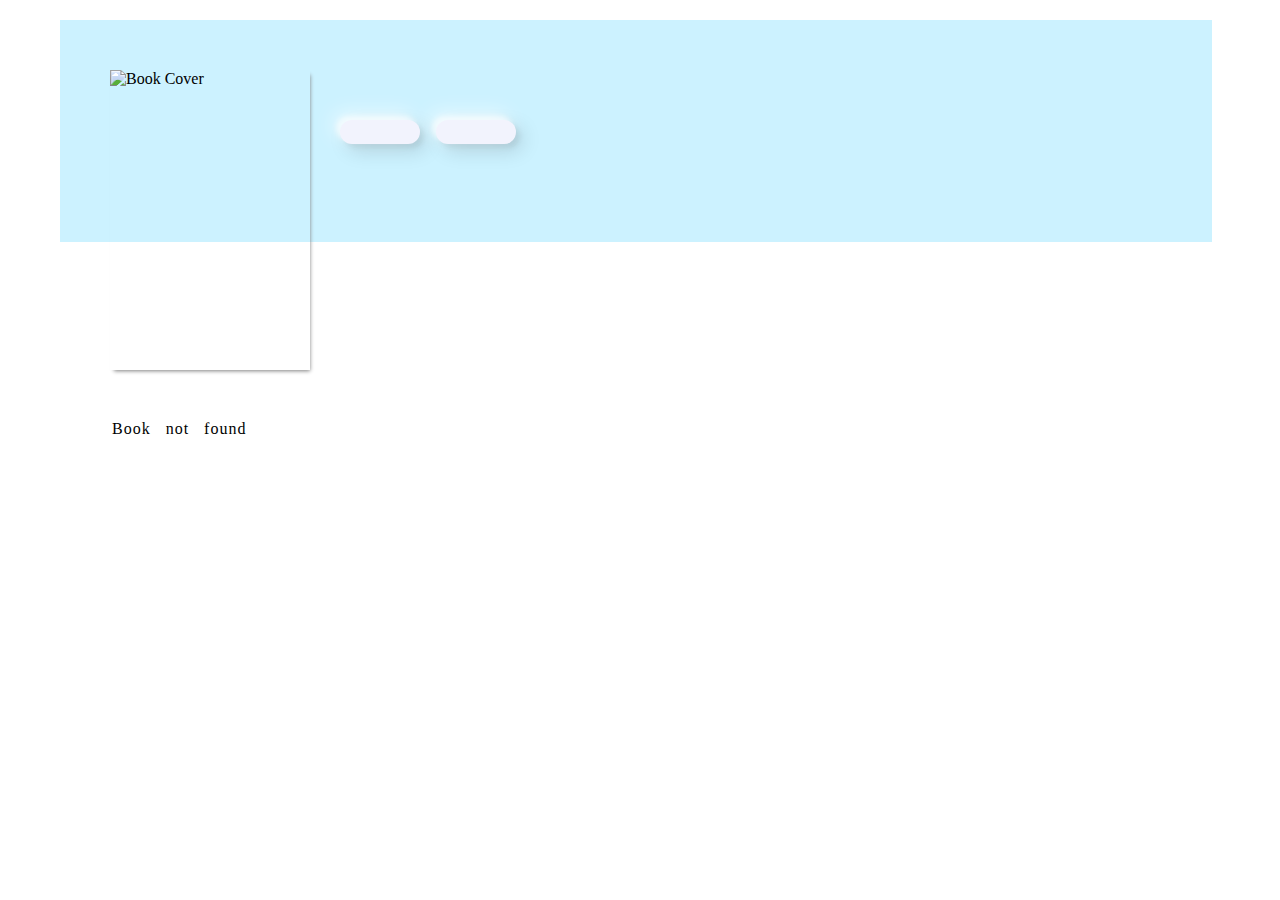
==== Home/book.html @ a4535363 "first commit" ====
<!DOCTYPE html>
<html lang="en">
<head>
    <meta charset="UTF-8">
    <meta name="viewport" content="width=device-width, initial-scale=1.0">
    <title>Book Details</title>
    <link rel="stylesheet" href="https://cdnjs.cloudflare.com/ajax/libs/font-awesome/6.6.0/css/all.min.css" integrity="sha512-Kc323vGBEqzTmouAECnVceyQqyqdsSiqLQISBL29aUW4U/M7pSPA/gEUZQqv1cwx4OnYxTxve5UMg5GT6L4JJg==" crossorigin="anonymous" referrerpolicy="no-referrer" />
    <link rel="stylesheet" href="book.css">
</head>
<body>
    <div id="bookDetails" class="book-details">
        <img id="bookCover" class="book-cover" src="" alt="Book Cover">
        <h2 id="bookTitle" class="book-title"></h2>
        <h3 id="bookAuthor" class="book-author"></h3>
        <div class="buttons">
          <div class="box">
              <i class="fa-solid fa-arrow-down"></i>
          </div>
          <div class="box">
              <i class="fa-solid fa-share-nodes"></i>
          </div>
        </div>  
    </div>

    <div id="bookContent" class="book-content"></div>
    <script src="book.js"></script>
</body>
</html>
---- Home/book.css ----
*{
    margin: 0;
    padding: 0;
    box-sizing: border-box;
}

img{
    width: 200px;
    height: 300px;
    float: left;
    margin-right: 30px;
    margin-bottom: 50px;
    box-shadow: 2px 3px 4px -2px gray;
}
.book-details{
    width: 90%;
    padding: 50px;
    margin: 20px 50px 0 60px;
    background-color:  #ccf2ff;
   
}
#bookTitle{
    margin-top: 50px;
    margin-bottom: 10px;
}
.book-content{
    clear: left;
    margin: 7rem;
    letter-spacing: 1px;
    word-spacing: 10px;
    
}

#bookAuthor{
    color:gray;
}
.buttons{
    width: 20vw;
    height: 8vh;
    border-radius: 50px;
    margin-top: 2rem;
    display: flex;
}

.box {
    height: 1.5rem;
    width: 5rem;
    margin-right: 1rem;
    border-radius: 2rem; 
    border: none;
    outline: none;
    background-color:rgb(242, 243, 253) ;
    display: flex;
    justify-content: center;
    align-items: center;
    box-shadow: -7px -7px 20px 0px #fff9,
                 -4px -4px 5px 0px #fff9,
                  7px 7px 20px 0px #0002,
                  4px 4px 5px 0px #0001,
                  inset 0px 0px 0px 0px #fff9,
                  inset 0px 0px 0px 0px #0001,
                  inset 0px 0px 0px 0px #fff9,
                  inset 0px 0px 0px 0px #0001;
    transition : box-shadow 0.6 cubic-bezier(0.79,.21,.06,.81);
    font-size: 30px;
    text-decoration: none;   
}

.box i{
    /* margin: .5rem; */
    color:rgb(0, 191, 191) ; 
    font-size: medium;
}

.box:active{
    box-shadow: 4px 4px 6px 0 rgba(255, 255, 255, .5),
                -4px -4px 6px 0 rgba(116, 125, 136, .2),
                inset -4px -4px 6px 0 rgba(255, 255, 255, .3),
                inset 4px 4px 6px 0 rgba(116, 125, 136, .3);
                  
}
.box:active i{
    color: red;
}
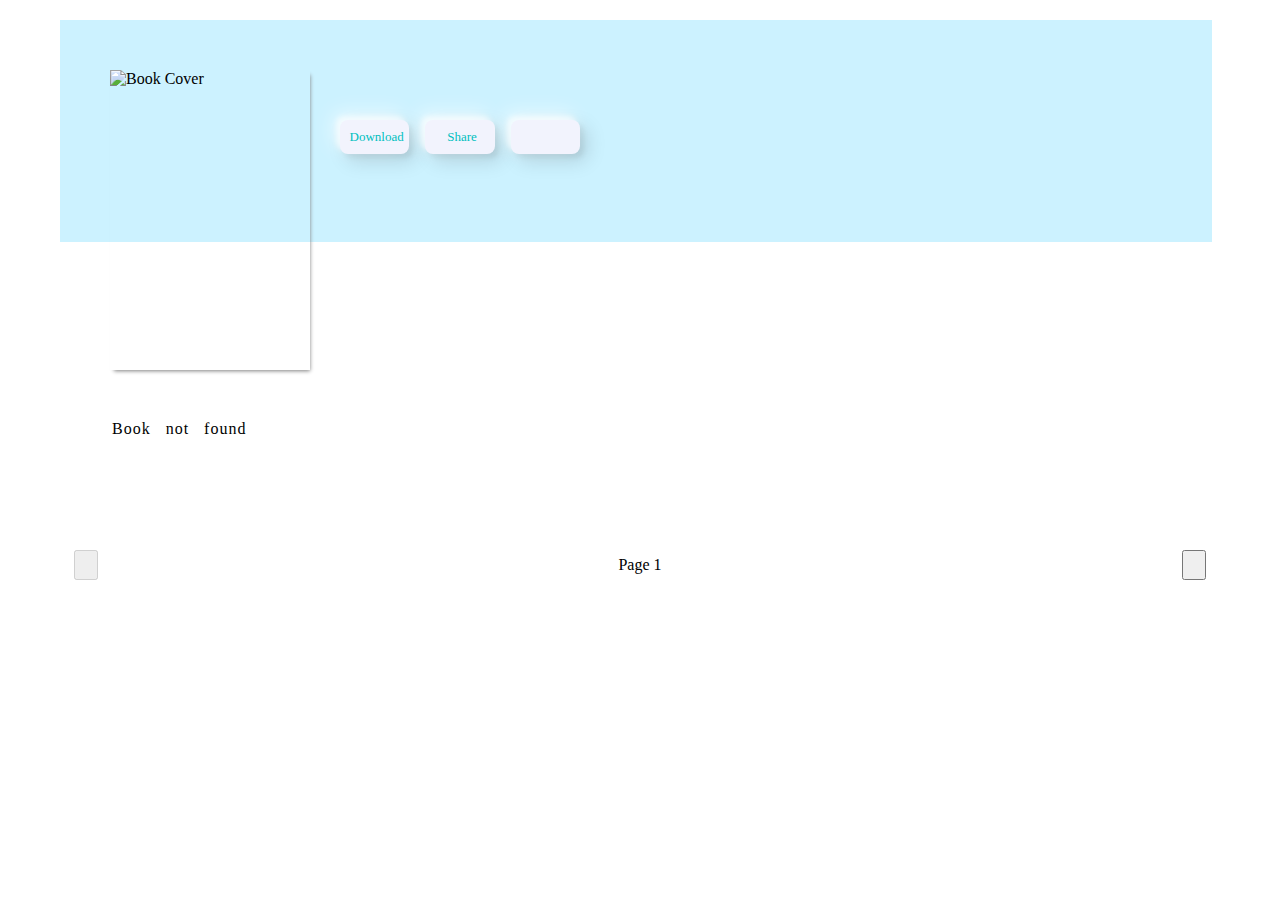
==== commit 34d46e66: "second commit" ====
--- a/Home/book.html
+++ b/Home/book.html
@@ -14,15 +14,40 @@
         <h3 id="bookAuthor" class="book-author"></h3>
         <div class="buttons">
           <div class="box">
-              <i class="fa-solid fa-arrow-down"></i>
+              <i class="fa-solid fa-arrow-down"></i><p>Download</p>
           </div>
-          <div class="box">
-              <i class="fa-solid fa-share-nodes"></i>
+          <div class="share-button box">
+              <i class="fa-solid fa-share-nodes"></i><p class="share-button" onclick="toggleShareOptions()">Share</p>
+          </div>
+
+          <div id="fav-box" class="box"  onclick="toggleWishlist(this)">
+            <i id="fav" class="fa-solid fa-heart"></i>
+        </div>
+
+          <div id="share-options" class="share-options">
+            <a href="#" class="share-option" id="facebook-share">
+                <i class="fa-brands fa-facebook"></i>Facebook
+              </a>
+              <a href="#" class="share-option" id="twitter-share">
+                <i class="fa-brands fa-twitter"></i>Twitter
+              </a>
+              <a href="#" class="share-option" id="linkedin-share">
+                <i class="fa-brands fa-linkedin-in"></i>Linkedin
+              </a>
+              <a href="#" class="share-option" id="whatsapp-share">
+                <i class="fa-brands fa-whatsapp"></i>Whatsapp
+              </a>
           </div>
         </div>  
     </div>
 
     <div id="bookContent" class="book-content"></div>
+
+    <div id="book-pagination">
+      <button id="prev-page" onclick="changePage(-1)"><i class="fa-solid fa-arrow-left"></i></button>
+      <span id="page-info">Page 1</span>
+      <button id="next-page" onclick="changePage(1)"><i class="fa-solid fa-arrow-right"></i></button>
+    </div>
     <script src="book.js"></script>
 </body>
 </html>
--- a/Home/book.css
+++ b/Home/book.css
@@ -40,13 +40,14 @@
     border-radius: 50px;
     margin-top: 2rem;
     display: flex;
+    cursor: pointer;
 }
 
 .box {
-    height: 1.5rem;
+    height: 2.1rem;
     width: 5rem;
     margin-right: 1rem;
-    border-radius: 2rem; 
+    border-radius: .5rem; 
     border: none;
     outline: none;
     background-color:rgb(242, 243, 253) ;
@@ -65,13 +66,20 @@
     font-size: 30px;
     text-decoration: none;   
 }
-
+.box p{
+    font-size: small;
+    margin-left: 4px;
+    color: rgb(0, 191, 191);
+}
 .box i{
     /* margin: .5rem; */
     color:rgb(0, 191, 191) ; 
     font-size: medium;
 }
 
+#fav-box.active #fav {
+    color: red;
+}
 .box:active{
     box-shadow: 4px 4px 6px 0 rgba(255, 255, 255, .5),
                 -4px -4px 6px 0 rgba(116, 125, 136, .2),
@@ -79,6 +87,198 @@
                 inset 4px 4px 6px 0 rgba(116, 125, 136, .3);
                   
 }
-.box:active i{
+.box:active i,.box:active p{
     color: red;
 } 
+
+/* pagination */
+
+#book-pagination {
+    display: flex;
+    width: 90vw;
+    
+    justify-content: space-between;
+    margin-top: 20px;
+    margin-left: 4rem;
+   
+  }
+  
+  #book-pagination button {
+    margin: 0 10px;
+    padding: 5px 10px;
+    font-size: 16px;
+  }
+  
+  #book-pagination span {
+    font-size: 16px;
+    line-height: 30px;
+  }
+
+/* share options */
+.share-options {
+    display: none;
+    position: absolute;
+    background-color: white;
+    /* box-shadow: 0px 8px 16px 0px rgba(0,0,0,0.2); */
+    width: 150px;
+    z-index: 1;
+    transform: translate(6rem,1rem);
+    text-align: center;
+    margin-top: 20px;
+    transition: all .5s ease;
+}
+.share-options a{
+    text-decoration: none;
+}
+.share-option {
+    display: block;
+    padding: 10px;
+    font-size: medium;
+   
+}
+
+.share-option i{
+    font-size: larger;
+    margin-right: 7px;
+}
+  .share-option:active{
+    color: rgb(0, 200, 200);
+  }
+  .share-option:hover{
+    background-color: aliceblue;
+
+  }
+  #facebook-share i{
+    color: #316FF6;
+  }
+  #twitter-share i{
+    color: #1DA1F2;
+  }
+  #linkedin-share i{
+    color: #0077B5 ;
+  }
+#whatsapp-share i{
+    color: #075E54;
+    
+}
+
+.share-option img {
+    width: 32px;
+    height: 32px;
+    margin-right: 15px;
+    
+  }
+
+  /*media queries  */
+@media screen and (max-width: 600px){
+    .book-details{
+        width: 90vw;
+        margin: 0;
+        margin-left: 15px;
+        height: 50vh;
+        padding-left: 2.5rem;
+    }
+    
+#book-pagination {
+   width: 90vw;
+ 
+    margin-top: 10rem;
+    padding-top: 2rem;
+   margin-left: 1rem;
+   
+  }
+       
+img{
+    width: 200px;
+    height: 300px;
+    margin-bottom: 30px;
+   padding-left: 0;
+    box-shadow: 2px 3px 4px -2px gray;
+   }
+
+   #bookTitle{
+    margin-top: 0;
+    margin-bottom: 10px;
+    /* margin-left: 15px; */
+   }
+
+/*    
+#bookAuthor{
+    /* margin-left: 15px; 
+} */
+.book-content{
+    /* width: 100vw;
+    letter-spacing: 1px;
+    word-spacing: 10px;
+    word-break: break-all;
+    transform: translate(-70px,150px);
+    background-color: #0077B5;
+    padding: 20px;
+    overflow-y: auto;
+    flex-grow: 1; */
+    padding: 40px; 
+    margin-right: 20px;
+    margin: 0;
+    letter-spacing: 1px;
+    word-spacing: 10px;
+    word-break: break-all;
+    transform: translateY(7rem);
+    
+}
+.buttons{
+    width: auto;
+    height: auto;
+ 
+    border-radius: 50px;
+    margin-top: 1.5rem;
+    display: flex;
+    cursor: pointer;
+    
+}
+.box{
+    width: auto;
+    padding: 10px;
+    margin-right: .5rem;
+}
+
+}  
+@media (min-width : 600px) and (max-width: 768px) {
+    .book-details{
+        width: 100vw;
+        height: 50vh;
+        margin: 0;
+    }
+       
+#book-pagination {
+    width: 90vw;
+    
+     margin-top: 10rem;
+     padding-top: 2rem;
+    margin-left: 2.5rem;
+    
+   }
+ .box{
+    width: auto;
+    padding: 10px;
+    margin-right: 1rem;
+ }
+ .book-content{ 
+    margin: 50px;
+    word-break: keep-all;
+ }
+}
+@media (min-width: 768px) and (max-width: 1024px)  {
+    .book-details{
+        width: 100vw;
+        height: 50vh;
+        margin: 0;
+    }
+    #book-pagination {
+        width: 90vw;
+        margin-left: 3rem;
+    }
+  
+    .book-content{
+        margin: 50px;
+    }
+}
